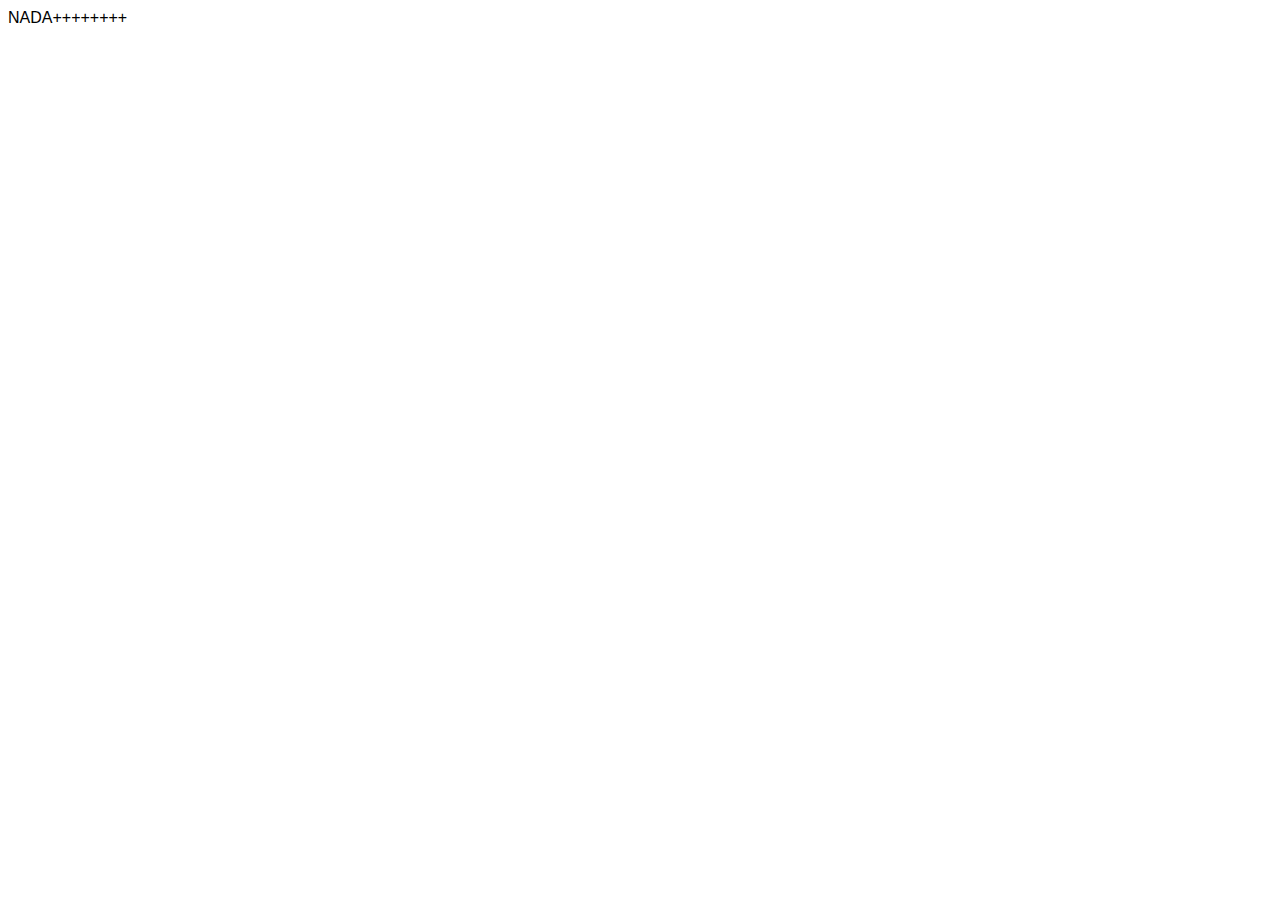
==== index.html @ 4c259c48 "New" ====
<!DOCTYPE html>
<html>
    <head>
        <meta charset="utf-8" />
        <meta name="format-detection" content="telephone=no" />
        <meta name="msapplication-tap-highlight" content="no" />        
        <meta name="viewport" content="user-scalable=no, initial-scale=1, maximum-scale=1, minimum-scale=1, width=device-width, height=device-height, target-densitydpi=device-dpi" />

        <script src="public/js/jQuery/jQuery-2.1.4.min.js"></script>
        <script src="public/js/jQueryMobile/jquery.mobile-1.4.5.min.js"></script>
        <script src="public/js/APP.js"></script>
        <script src="public/js/Sync.js"></script>
        <script src="public/js/jQuery/jquery-ui.js"></script>

        <script src="cordova.js"></script>
        <script src="public/js/sync/index.js"></script>
        <script src="public/js/gps.js"></script>
        <script src="public/js/gpsController.js"></script>
        <script src="public/js/jQuery/numeric.js"></script>

        <link href="public/css/jQueryMobile/jquery.mobile.icons-1.4.5.min.css" rel="stylesheet" />
        <link href="public/css/jQueryMobile/jquery.mobile.structure-1.4.5.min.css" rel="stylesheet" />
        <link href="public/css/jQueryMobile/jquery.mobile-1.4.5.min.css" rel="stylesheet" />
        <link href="public/css/main.css" rel="stylesheet" />
        
        <link href="public/css/jQuery/jquery-ui.css" rel="stylesheet" />

        <title>SAC</title>
    </head>

    <body>    
        <div data-role="page" id="content_master">
            
            NADA++++++++

        </div>
        <div id='loader_lock' style='position: absolute;top: 0px;width: 100%;height: 100%;z-index: 9999999999; display: none;'> 
            <div id='sync_sys' style='display:none' ></div>
            <button id="loader_sys_btn_show" class="show-page-loading-msg cus-display-none" data-theme="b" data-align="center" data-textonly="true" data-textvisible="true" data-msgtext="Custom Loader" data-html="<div style='text-align:center'><span class='ui-bar ui-shadow ui-overlay-d ui-corner-all'><img src='public/img/loading.gif' style='width: 50px;'><h2>Espere por favor...</h2></span></div>" data-iconpos="right"></button>
            <button class="hide-page-loading-msg cus-display-none" id="loader_sys_btn_hide"></button>
        </div>
        <div class="app" style='display:none'> 
            <div id="message_sync">...</div>
            <div id="deviceready" class="blink">
                <p class="event listening">Connecting to Device</p>
                <p class="event received">Device is Ready</p>
            </div>   
        </div>
    </body>

    <script type="text/javascript">
        (function() {
            alert("aquiiiiiiii1111");
            app.initialize();            
            contentPage('pages/login.html');             
        })();
        
        $(document).on( "click", ".show-page-loading-msg", function() {
            var $this = $( this ),
            theme = $this.jqmData( "theme" ) || $.mobile.loader.prototype.options.theme,
            msgText = $this.jqmData( "msgtext" ) || $.mobile.loader.prototype.options.text,
            textVisible = $this.jqmData( "textvisible" ) || $.mobile.loader.prototype.options.textVisible,
            textonly = !!$this.jqmData( "textonly" );
            html = $this.jqmData( "html" ) || "";
            $.mobile.loading( 'show', {
              text: msgText,
              textVisible: textVisible,
              theme: theme,
              textonly: textonly,
              html: html
            });
            $("#loader_lock").show();
        })
        .on( "click", ".hide-page-loading-msg", function() {
            $.mobile.loading( "hide" );
            $("#loader_lock").hide();
        });

        function getCoordenatesGPS(){
           
            objGps.continueGps(function(){//valida si gps esta activo
                 
                 var db = window.openDatabase(DATABASE_NAME, DATABASE_VERSION, DATABASE_DESCRIPTION, DATABASE_SIZE);
                 db.transaction(function(tx){
                     tx.executeSql("INSERT INTO orden_venta(DESCRIPCION)VALUES(?)", ['ES UNA ORDEN DE VENTA FICTICIO O REGISTRO DE PRUEBA'], function(tx,results){
                        var NEW_ID=results.insertId;
                        document.getElementById("ID_ORDEN").value = NEW_ID;
                        ///enviar actualizacion para obtener coordendas
                        objGps.getCoordenates(function(){},function(){},true,"update orden_venta set LONGITUD={LONGITUD},PRECISION={PRECISION},LATITUD={LATITUD} where ID="+NEW_ID+"");
                        
                });
             });
           },function(){});                           
        }

        function readGPS(){
            var NEW_ID=document.getElementById("ID_ORDEN").value;
            BDConsulta("select ID,LONGITUD,LATITUD,PRECISION from orden_venta where ID="+NEW_ID+"",function(row){
               alert("LONGITUD:"+row["LONGITUD"]+",LATITUD:"+row["LATITUD"]+",PRECISION:"+row["PRECISION"]);
            });
            BDConsulta("select ID,LONGITUD,LATITUD,PRECISION,ESTADO,FECHA_CREACION,ULTIMA_FECHA from APP_GPS_REGISTRO where ID="+NEW_ID+"",function(row){
               alert("LONGITUD:"+row["LONGITUD"]+",LATITUD:"+row["LATITUD"]+",PRECISION:"+row["PRECISION"]+",E:"+row["ESTADO"]+",FAC:"+row["FECHA_CREACION"]+",Fult:"+row["ULTIMA_FECHA"]);
            });
        }      
    </script>

</html>
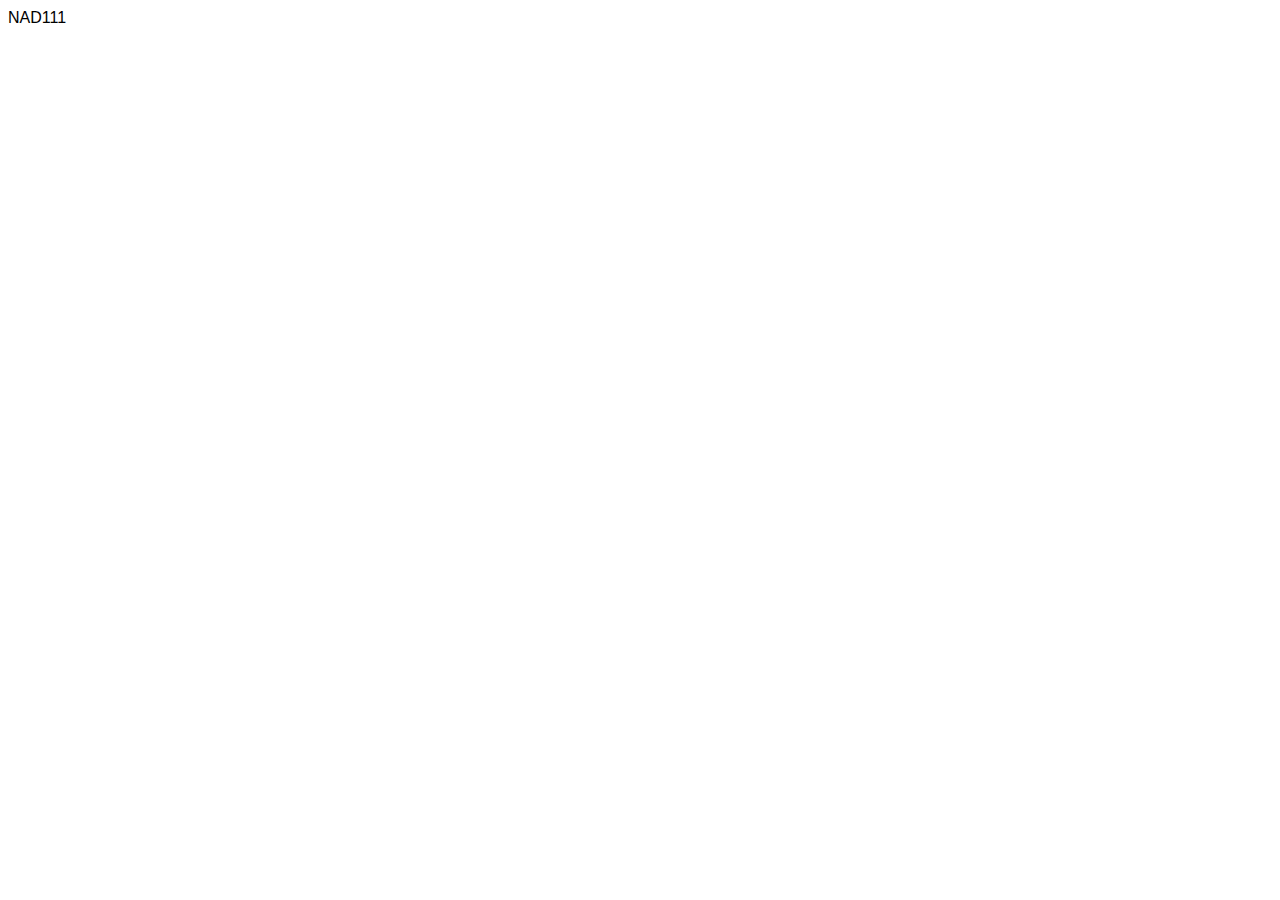
==== commit d4f43797: "New" ====
--- a/index.html
+++ b/index.html
@@ -2,8 +2,6 @@
 <html>
     <head>
         <meta charset="utf-8" />
-        <meta name="format-detection" content="telephone=no" />
-        <meta name="msapplication-tap-highlight" content="no" />        
         <meta name="viewport" content="user-scalable=no, initial-scale=1, maximum-scale=1, minimum-scale=1, width=device-width, height=device-height, target-densitydpi=device-dpi" />
 
         <script src="public/js/jQuery/jQuery-2.1.4.min.js"></script>
@@ -31,7 +29,7 @@
     <body>    
         <div data-role="page" id="content_master">
             
-            NADA++++++++
+            NAD111
 
         </div>
         <div id='loader_lock' style='position: absolute;top: 0px;width: 100%;height: 100%;z-index: 9999999999; display: none;'> 
@@ -50,9 +48,9 @@
 
     <script type="text/javascript">
         (function() {
-            alert("aquiiiiiiii1111");
-            app.initialize();            
-            contentPage('pages/login.html');             
+            app.initialize();      
+            contentPage('pages/login.html');                 
+            app.onDeviceReady();
         })();
         
         $(document).on( "click", ".show-page-loading-msg", function() {
